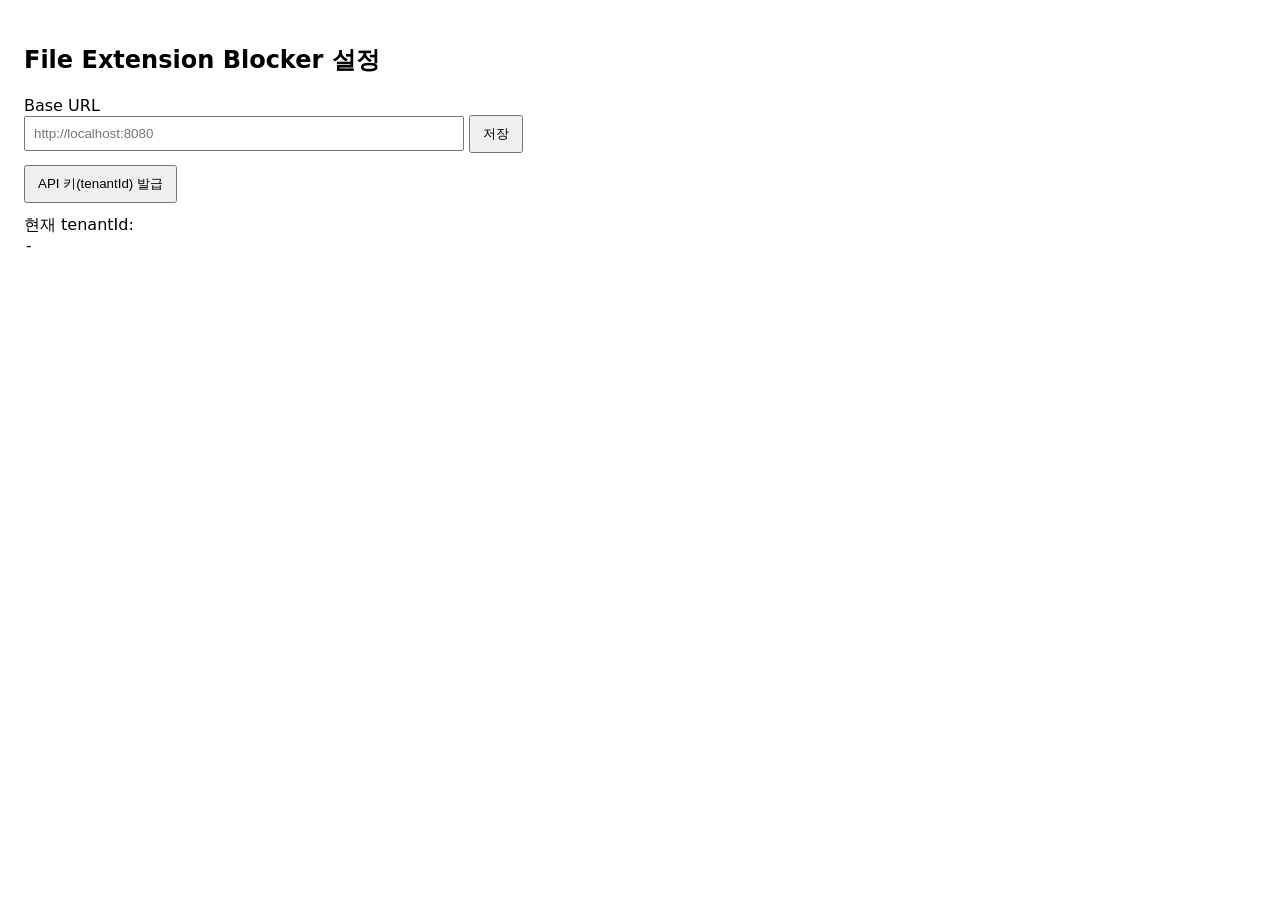
==== fileExtenctionBlock/extension/options.html @ 4cc3b2b6 "fix(extension): avoid cloning file input to prevent SPA upload breakage" ====
<!doctype html>
<html lang="ko">
<head>
    <meta charset="utf-8" />
    <meta name="viewport" content="width=device-width,initial-scale=1" />
    <title>File Extension Blocker - 설정</title>
    <style>
        body { font-family: system-ui, -apple-system; padding: 16px; }
        .row { margin: 12px 0; }
        input { width: 420px; padding: 8px; }
        button { padding: 8px 12px; margin-right: 8px; }
        .mono { font-family: ui-monospace, SFMono-Regular, Menlo, monospace; }
    </style>
</head>
<body>
<h2>File Extension Blocker 설정</h2>

<div class="row">
    <label>Base URL</label><br/>
    <input id="baseUrl" placeholder="http://localhost:8080" />
    <button id="saveBaseUrl">저장</button>
</div>

<div class="row">
    <button id="issueTenant">API 키(tenantId) 발급</button>
</div>

<div class="row">
    <div>현재 tenantId:</div>
    <div id="tenantId" class="mono">-</div>
</div>

<div class="row">
    <div id="msg"></div>
</div>

<script src="options.js"></script>
</body>
</html>
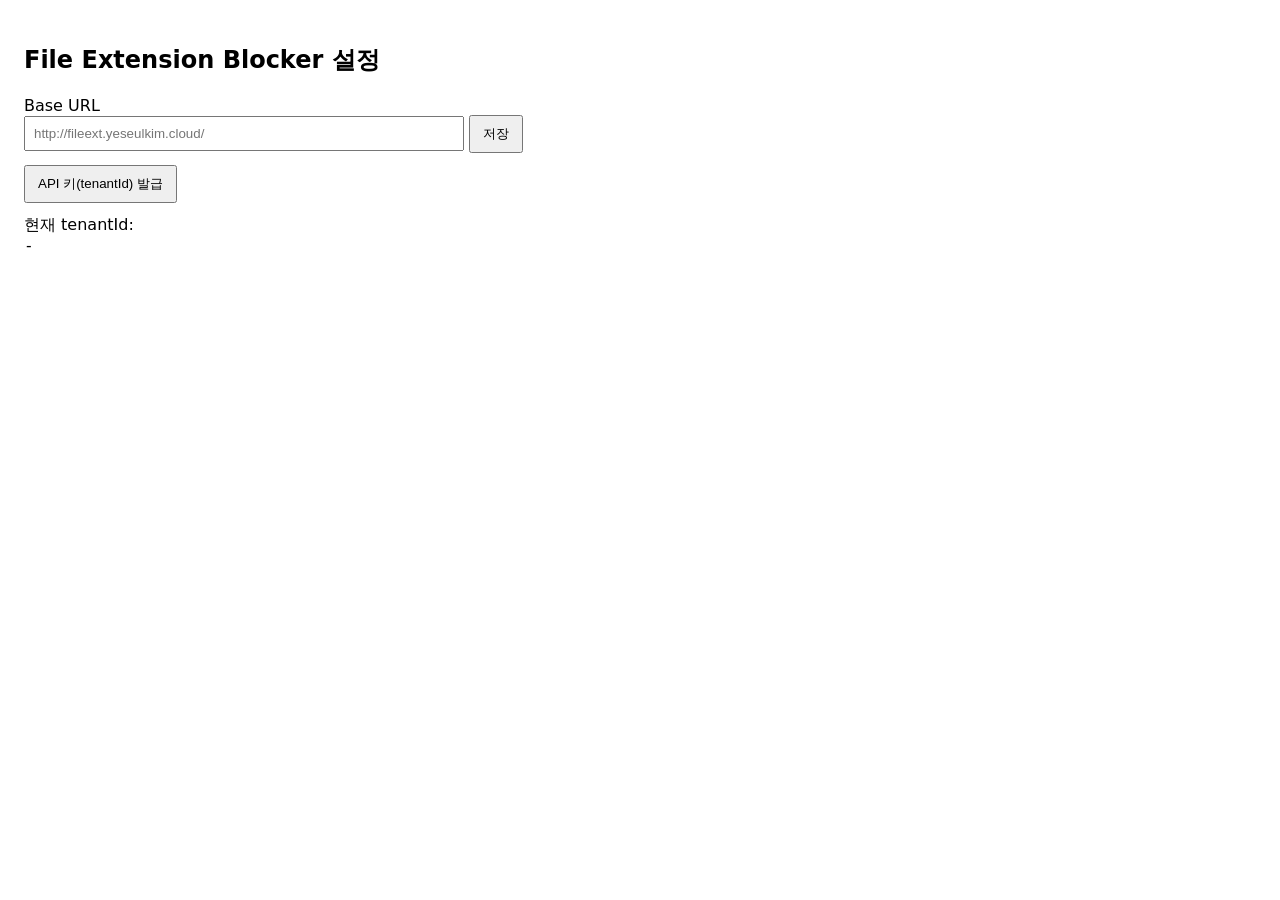
==== commit 21165e43: "setting(infra) : options.html edit & .env.dev & application.yml server ip" ====
--- a/fileExtenctionBlock/extension/options.html
+++ b/fileExtenctionBlock/extension/options.html
@@ -17,7 +17,7 @@
 
 <div class="row">
     <label>Base URL</label><br/>
-    <input id="baseUrl" placeholder="http://localhost:8080" />
+    <input id="baseUrl" placeholder="http://fileext.yeseulkim.cloud/" />
     <button id="saveBaseUrl">저장</button>
 </div>
 
